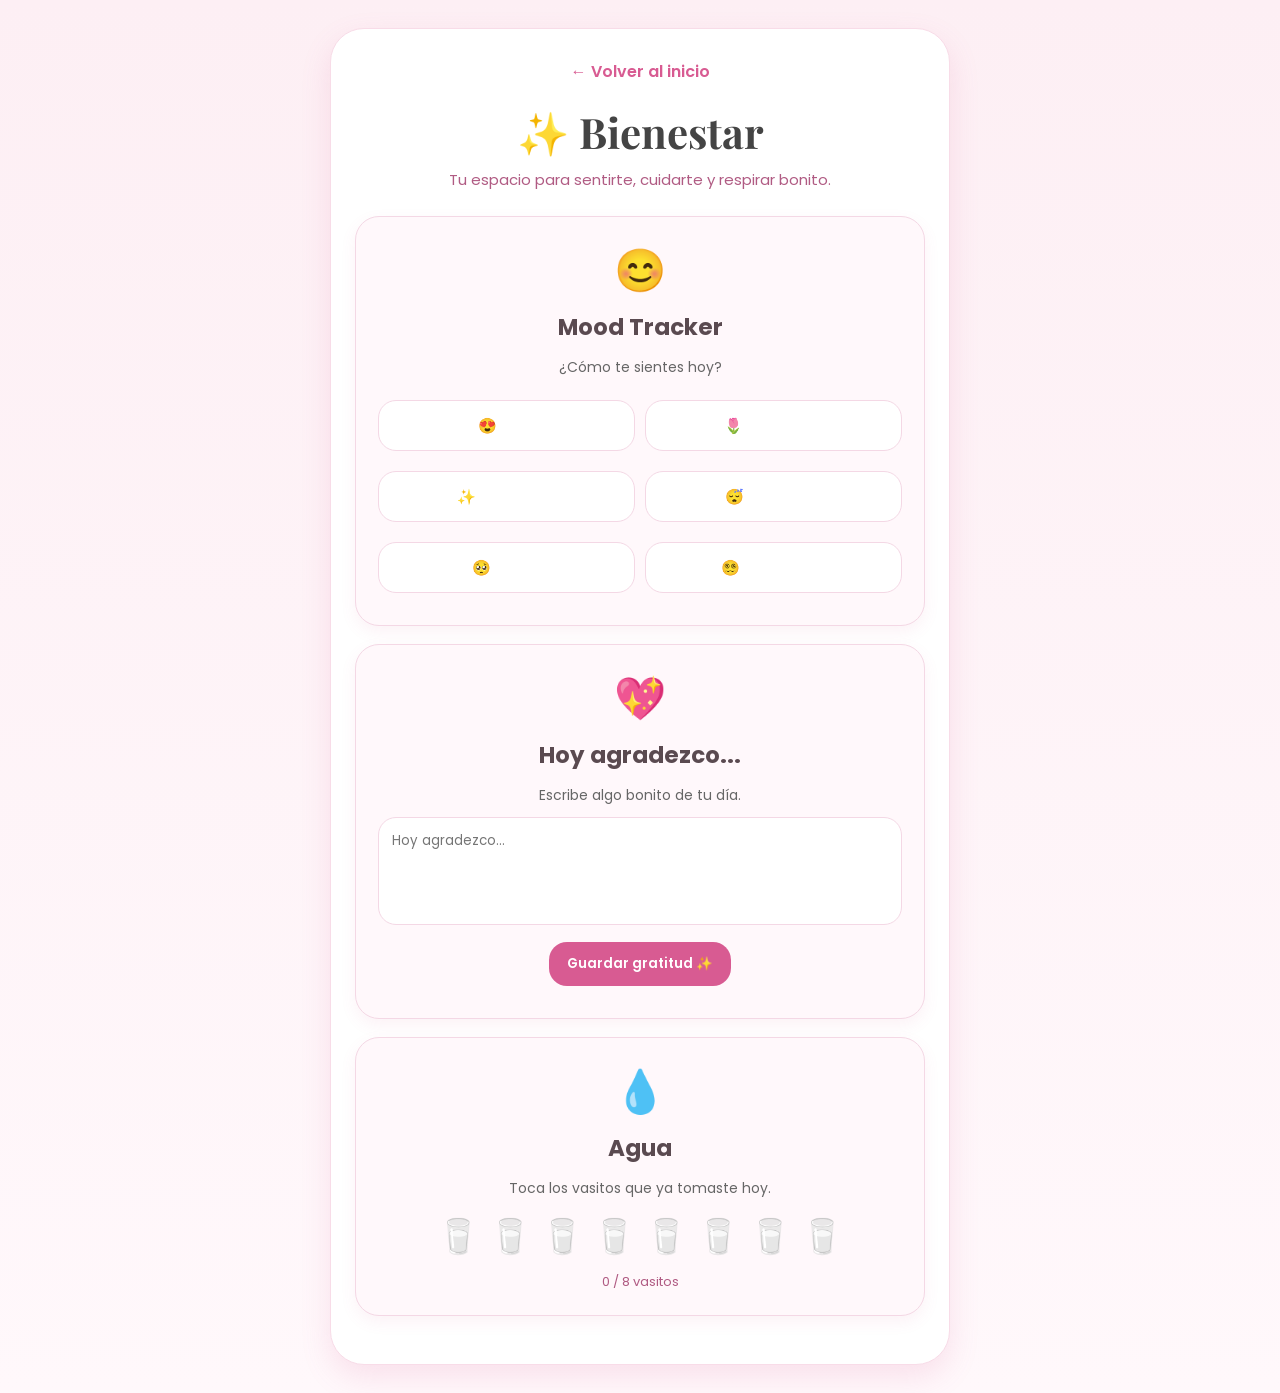
==== bienestar.html @ 44c0297d "Rename bienestar to bienestar.html" ====
<!DOCTYPE html>
<html lang="es">
<head>
<meta charset="UTF-8">
<meta name="viewport" content="width=device-width, initial-scale=1.0">
<title>Bienestar | Keyy's Glow</title>
<link href="https://fonts.googleapis.com/css2?family=Playfair+Display:wght@600;700&family=Poppins:wght@300;400;500;600&display=swap" rel="stylesheet">

<style>
*{margin:0;padding:0;box-sizing:border-box;}

body{
background:linear-gradient(180deg,#fdeff4,#fff8fb);
font-family:'Poppins',sans-serif;
min-height:100vh;
padding:28px 15px;
color:#444;
}

.container{
background:white;
width:100%;
max-width:620px;
margin:auto;
padding:30px 24px;
border-radius:34px;
text-align:center;
box-shadow:0 12px 30px rgba(216,91,146,.15);
border:1px solid #f8dce8;
}

.back{
display:inline-block;
margin-bottom:20px;
text-decoration:none;
color:#d85b92;
font-weight:600;
}

h1{
font-family:'Playfair Display',serif;
font-size:42px;
margin-bottom:8px;
}

.subtitle{
color:#b05b83;
font-size:15px;
margin-bottom:24px;
}

.section-card{
background:#fff8fb;
border:1px solid #f4d8e5;
border-radius:24px;
padding:22px;
margin-bottom:18px;
box-shadow:0 6px 16px rgba(216,91,146,.08);
}

.icon{
font-size:42px;
margin-bottom:8px;
}

h2{
font-size:23px;
margin-bottom:12px;
color:#5a4a50;
}

p{
color:#666;
font-size:14px;
line-height:1.6;
}

.moods{
display:grid;
grid-template-columns:repeat(2,1fr);
gap:10px;
margin-top:12px;
}

.mood-btn{
border:1px solid #f4d8e5;
background:white;
border-radius:18px;
padding:13px;
font-family:'Poppins',sans-serif;
cursor:pointer;
font-size:15px;
}

.mood-btn.active{
background:#f7dce6;
font-weight:600;
}

textarea{
width:100%;
border:1px solid #f4d8e5;
border-radius:18px;
padding:13px;
font-family:'Poppins',sans-serif;
outline:none;
resize:none;
margin-top:10px;
}

button{
border:none;
background:#d85b92;
color:white;
padding:12px 18px;
border-radius:18px;
font-family:'Poppins',sans-serif;
font-weight:600;
cursor:pointer;
margin-top:10px;
}

.water{
display:flex;
justify-content:center;
flex-wrap:wrap;
gap:10px;
margin-top:12px;
}

.glass{
font-size:34px;
cursor:pointer;
filter:grayscale(1);
transition:.2s;
}

.glass.full{
filter:grayscale(0);
transform:scale(1.1);
}

.saved{
margin-top:10px;
color:#b05b83;
font-size:13px;
}
</style>
</head>

<body>

<div class="container">

<a class="back" href="index.html">← Volver al inicio</a>

<h1>✨ Bienestar</h1>
<p class="subtitle">Tu espacio para sentirte, cuidarte y respirar bonito.</p>

<div class="section-card">
<div class="icon">😊</div>
<h2>Mood Tracker</h2>
<p>¿Cómo te sientes hoy?</p>

<div class="moods">
<button class="mood-btn" onclick="saveMood('Feliz 😍')">😍 Feliz</button>
<button class="mood-btn" onclick="saveMood('Tranquila 🌷')">🌷 Tranquila</button>
<button class="mood-btn" onclick="saveMood('Motivada ✨')">✨ Motivada</button>
<button class="mood-btn" onclick="saveMood('Cansada 😴')">😴 Cansada</button>
<button class="mood-btn" onclick="saveMood('Triste 🥺')">🥺 Triste</button>
<button class="mood-btn" onclick="saveMood('Estresada 😵‍💫')">😵‍💫 Estresada</button>
</div>

<p class="saved" id="moodSaved"></p>
</div>

<div class="section-card">
<div class="icon">💖</div>
<h2>Hoy agradezco...</h2>
<p>Escribe algo bonito de tu día.</p>

<textarea id="gratitudeText" rows="4" placeholder="Hoy agradezco..."></textarea>
<button onclick="saveGratitude()">Guardar gratitud ✨</button>

<p class="saved" id="gratitudeSaved"></p>
</div>

<div class="section-card">
<div class="icon">💧</div>
<h2>Agua</h2>
<p>Toca los vasitos que ya tomaste hoy.</p>

<div class="water" id="waterCups"></div>

<p class="saved" id="waterSaved"></p>
</div>

</div>

<script>
const today = new Date().toDateString();

function saveMood(mood){
localStorage.setItem("mood-" + today, mood);
document.getElementById("moodSaved").textContent = "Mood de hoy: " + mood;
document.querySelectorAll(".mood-btn").forEach(btn=>{
btn.classList.remove("active");
if(btn.textContent.includes(mood.split(" ")[0])){
btn.classList.add("active");
}
});
}

function loadMood(){
const mood = localStorage.getItem("mood-" + today);
if(mood){
document.getElementById("moodSaved").textContent = "Mood de hoy: " + mood;
}
}

function saveGratitude(){
const text = document.getElementById("gratitudeText").value.trim();
if(!text){
alert("Escribe algo que agradeces hoy 💖");
return;
}
localStorage.setItem("gratitude-" + today, text);
document.getElementById("gratitudeSaved").textContent = "Guardado con cariño 💌";
}

function loadGratitude(){
const text = localStorage.getItem("gratitude-" + today);
if(text){
document.getElementById("gratitudeText").value = text;
document.getElementById("gratitudeSaved").textContent = "Tu gratitud de hoy está guardada 💖";
}
}

function renderWater(){
const container = document.getElementById("waterCups");
container.innerHTML = "";
let count = Number(localStorage.getItem("water-" + today)) || 0;

for(let i=1;i<=8;i++){
const cup = document.createElement("div");
cup.className = "glass" + (i <= count ? " full" : "");
cup.textContent = "🥛";
cup.onclick = function(){
localStorage.setItem("water-" + today, i);
renderWater();
};
container.appendChild(cup);
}

document.getElementById("waterSaved").textContent = count + " / 8 vasitos";
}

loadMood();
loadGratitude();
renderWater();
</script>

</body>
</html>
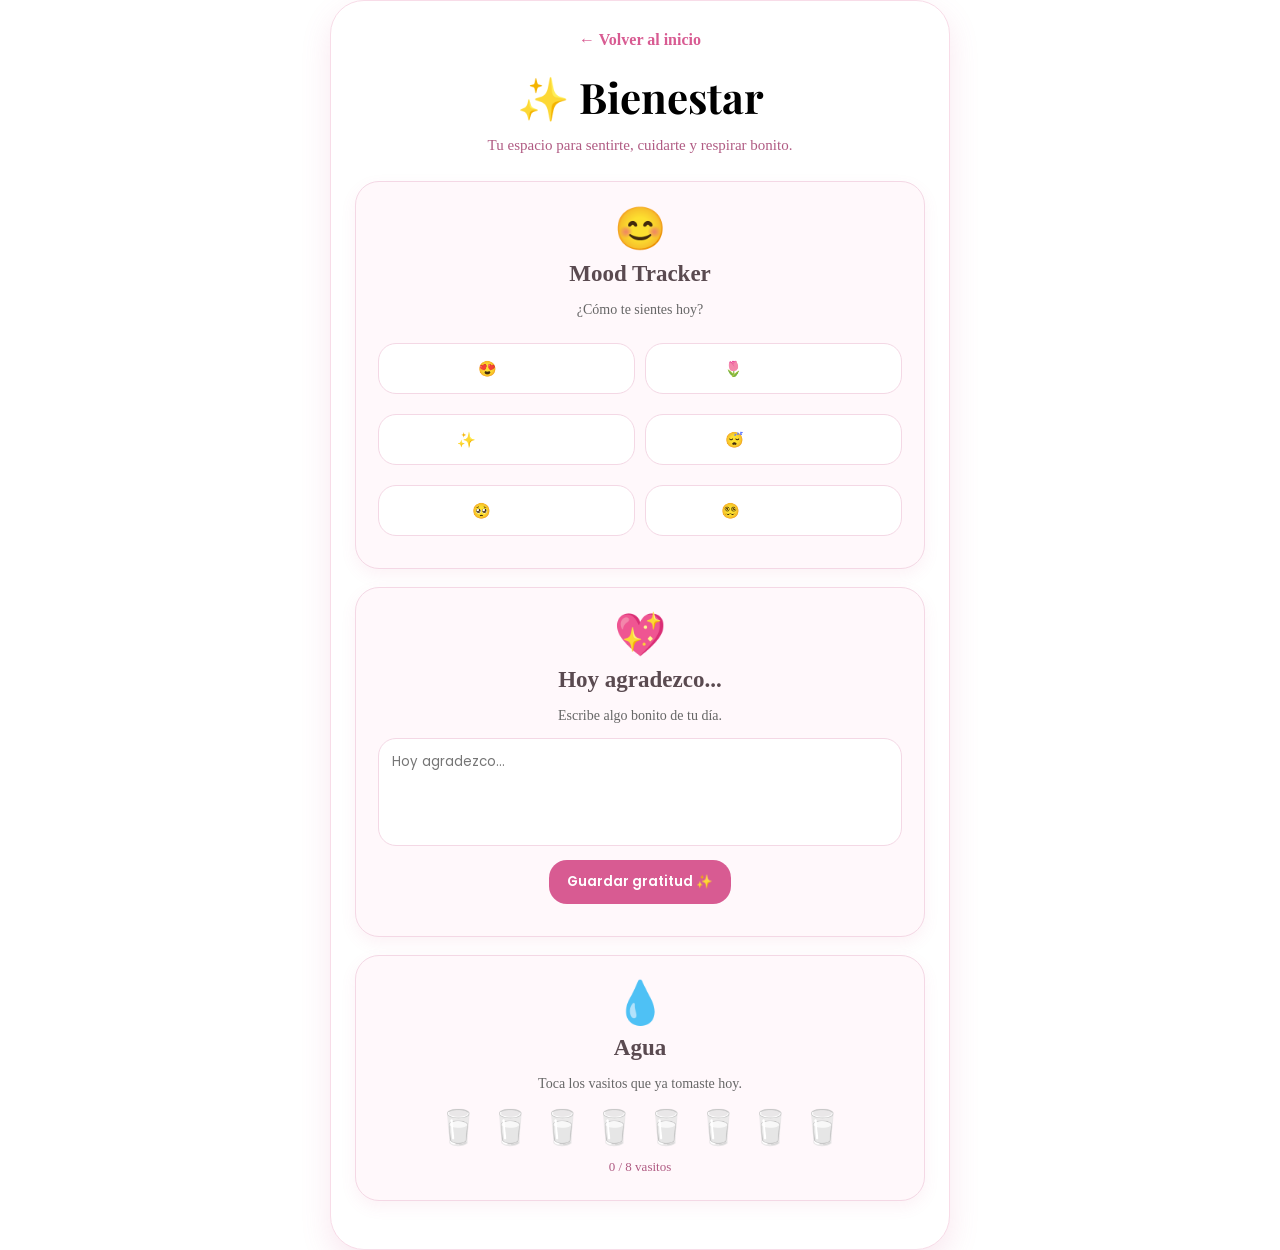
==== commit 0bee6c23: "Update bienestar.html" ====
--- a/bienestar.html
+++ b/bienestar.html
@@ -1,5 +1,6 @@
 <!DOCTYPE html>
 <html lang="es">
+  <link rel="stylesheet" href="style.css">
 <head>
 <meta charset="UTF-8">
 <meta name="viewport" content="width=device-width, initial-scale=1.0">
@@ -8,6 +9,14 @@
 
 <style>
 *{margin:0;padding:0;box-sizing:border-box;}
+
+  <nav class="bottom-nav">
+<a href="index.html"><span>🏠</span>Inicio</a>
+<a href="bienestar.html"><span>✨</span>Bienestar</a>
+<a href="organizacion.html"><span>📝</span>Organización</a>
+<a href="personal.html"><span>🌷</span>Personal</a>
+<a href="calendario.html"><span>📅</span>Calendario</a>
+</nav>
 
 body{
 background:linear-gradient(180deg,#fdeff4,#fff8fb);
--- a/style.css
+++ b/style.css
@@ -0,0 +1,34 @@
+.bottom-nav{
+position:fixed;
+bottom:14px;
+left:50%;
+transform:translateX(-50%);
+width:92%;
+max-width:620px;
+background:white;
+border:1px solid #f4d8e5;
+border-radius:24px;
+display:flex;
+justify-content:space-around;
+padding:10px 6px;
+box-shadow:0 8px 24px rgba(216,91,146,.18);
+z-index:100;
+}
+
+.bottom-nav a{
+text-decoration:none;
+color:#9b6b7d;
+font-size:11px;
+display:flex;
+flex-direction:column;
+align-items:center;
+gap:2px;
+}
+
+.bottom-nav span{
+font-size:22px;
+}
+
+.bottom-nav a:hover{
+color:#d85b92;
+}
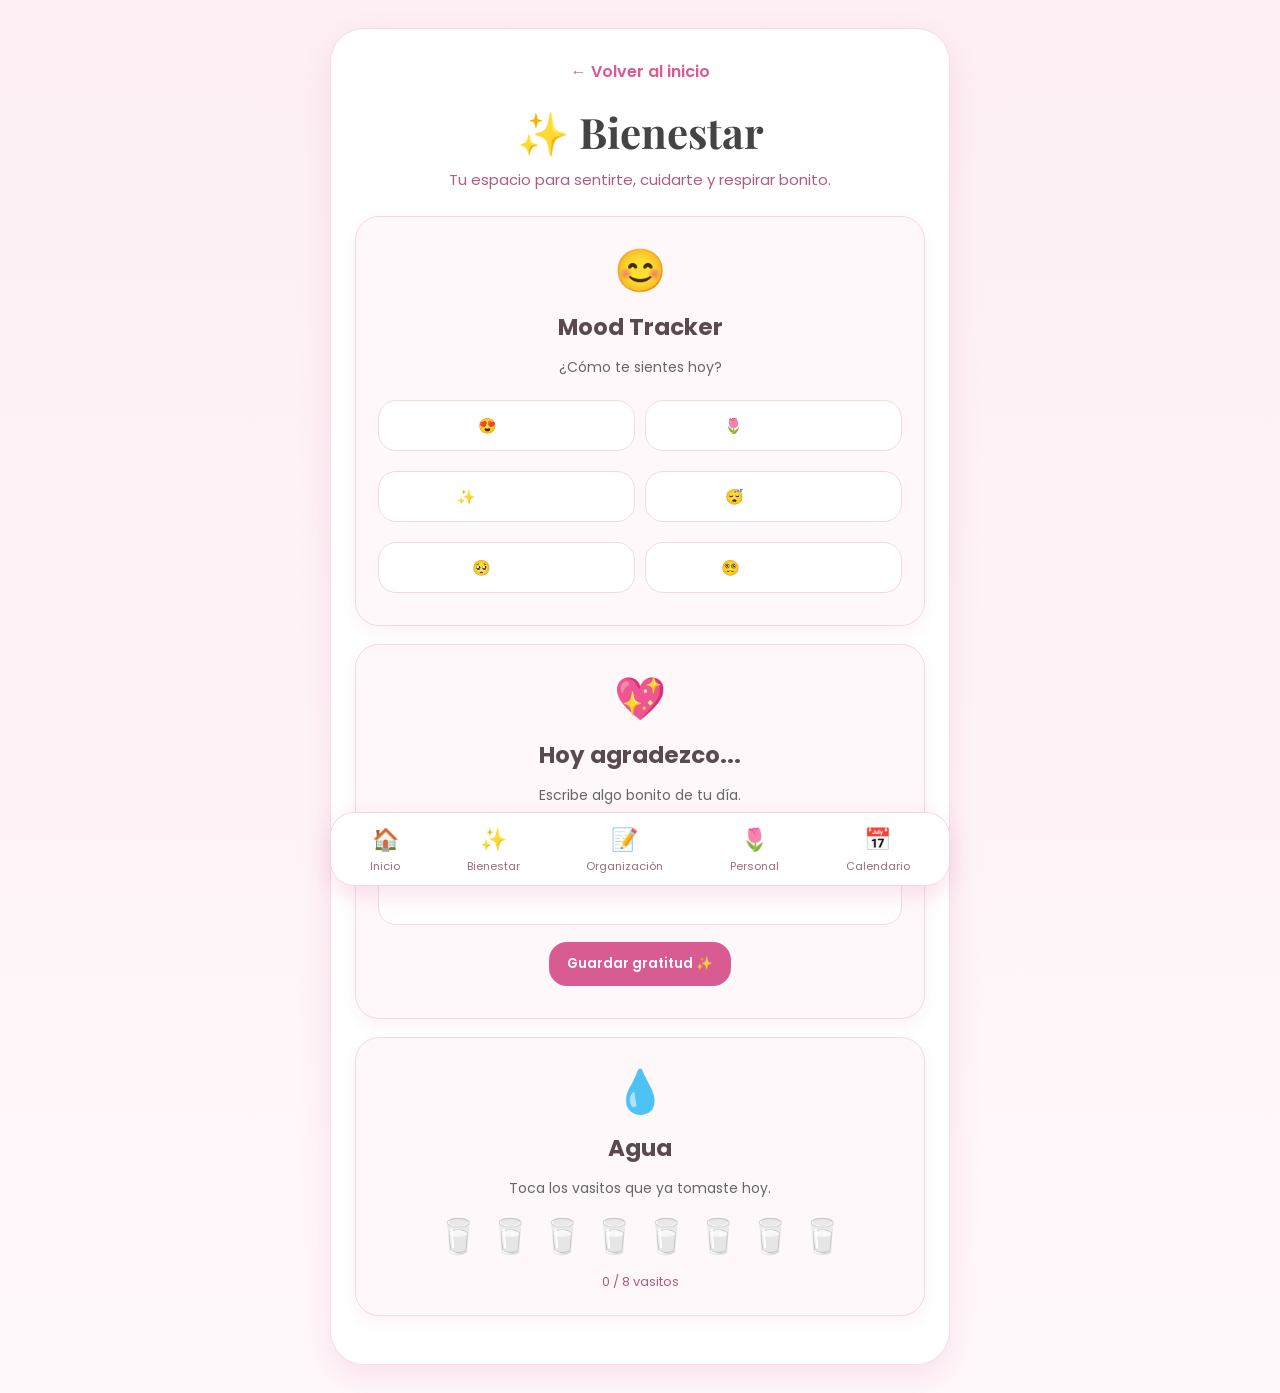
==== commit 71d7fb8f: "Update bienestar.html" ====
--- a/bienestar.html
+++ b/bienestar.html
@@ -10,13 +10,7 @@
 <style>
 *{margin:0;padding:0;box-sizing:border-box;}
 
-  <nav class="bottom-nav">
-<a href="index.html"><span>🏠</span>Inicio</a>
-<a href="bienestar.html"><span>✨</span>Bienestar</a>
-<a href="organizacion.html"><span>📝</span>Organización</a>
-<a href="personal.html"><span>🌷</span>Personal</a>
-<a href="calendario.html"><span>📅</span>Calendario</a>
-</nav>
+ 
 
 body{
 background:linear-gradient(180deg,#fdeff4,#fff8fb);
@@ -269,5 +263,12 @@
 renderWater();
 </script>
 
+   <nav class="bottom-nav">
+<a href="index.html"><span>🏠</span>Inicio</a>
+<a href="bienestar.html"><span>✨</span>Bienestar</a>
+<a href="organizacion.html"><span>📝</span>Organización</a>
+<a href="personal.html"><span>🌷</span>Personal</a>
+<a href="calendario.html"><span>📅</span>Calendario</a>
+</nav>
 </body>
 </html>
